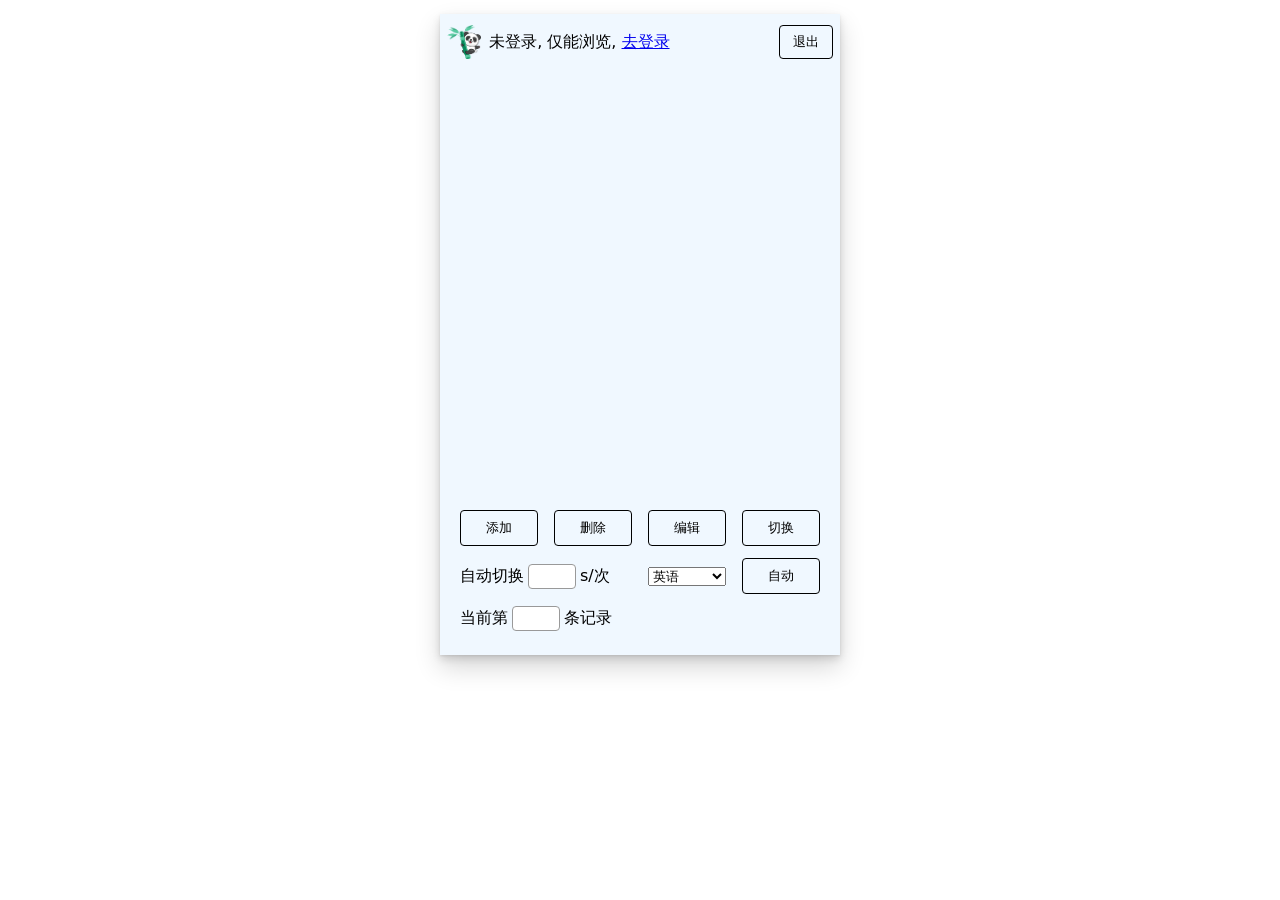
==== demo/src/main/resources/static/index.html @ eba48b88 "初始提交：题库管理应用（Spring Boot + MySQL + 原生前端）" ====
<!DOCTYPE html>
<html lang="en">
<head>
  <meta charset="UTF-8">
  <meta name="viewport" content="width=device-width, initial-scale=1.0">
  <title>mylogbook</title>
  <link rel="icon" href="./image/tree.png">
  <link href="./src/styles/main.css" rel="stylesheet">
</head>
<body>

  <div class="log-book" id="logBook" >
    <!-- 描述角标：main.js 会更新它的 textContent -->
    <header class="log-book__header">
      <span class="log-book__header-userInfo" id="logBookLogo" >
        <span class="log-book__userInfo-avatar">
          <img src="./image/tree.png" alt="logo" width="100%" height="100%">
        </span>
        
        <span class="log-book__userInfo-username">未登录, 仅能浏览, <a href="auth.html">去登录</a>
        </span>
      </span>
      
      <div class="log-book__header-controls">
        
        <button id="logoutBtn">退出</button>
      </div>
    </header>
    <!-- RecordView 的挂载容器 -->
    <div class="log-book__content container">
      
    </div>
    <!-- 控件区 -->
    <div class="log-book__controls controls">      
      <button id="addBtn">添加</button>   
      <button id="deleteCurrent">删除</button>
      <button id="editCurrent">编辑</button>
      <button id="nextBtn" >切换</button>
      <select id="quizSelect" class="controls__quiz-select">
        <option value="english">英语</option>
        <option value="css">CSS</option>
      </select>
      <button id="toggleBtn" aria-pressed="false" class="controls__toggle-btn">自动</button>
      <label>
        自动切换<input type="number" id="intervalInput" step="1" />s/次
      </label>
      <label>
       当前第 <input type="number"  id="jumpInput" /> 条记录
      </label>    
    </div>

    <!-- RecordView 的模板 -->
    <template id="record-template">
      <article class="record record--mastered record--needs-mastery">
        <h3 class="record__question"></h3>
        <span class="record__answer"></span>
        <p class="record__description"></p>
      </article>
    </template>
    <template id="add-view-template">
      <form class="add-view__form">
        <label>题库 <input name="bankName" value="english" required id="addViewBankName"></label>
        <label>问题 <input name="question" required id="addViewQuestion"></label>
        <label>答案（以;结束）
          <textarea name="answers" rows="3" id="addViewAnswer">

          </textarea>
        </label>
        <label>描述 <input name="desc" id="addViewDesc"></label>
      
        <div class="add-form__actions">
          <button type="submit" class="button" id="submitSaveBtn">提交</button>
          <button type="button" class="button" id="cancelSaveBtn">取消</button>
        </div>
      </form>
    </template>
  </div>

  <!-- 唯一入口：type="module" 必须写，否则 import 不生效 -->
  <script type="module" src="./src/main.js"></script>

</body>
</html>
---- demo/src/main/resources/static/src/styles/main.css ----
@import './base/reset.css';
@import './base/variables.css';
@import './layout/log-book.css';
@import './components/record.css';
@import './components/controls.css';
@import './components/toast.css';
@import './components/add-view.css';
@import './components/button.css';
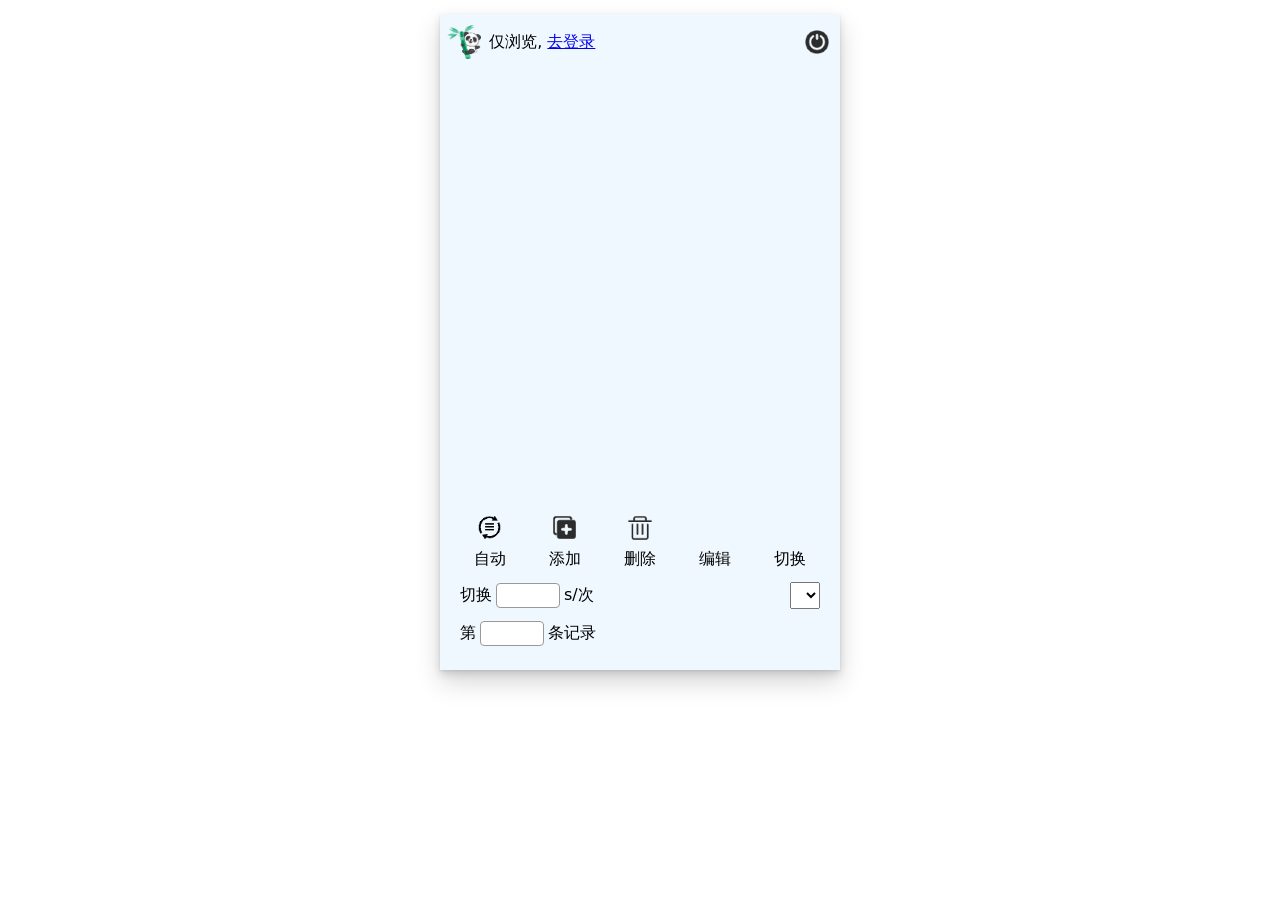
==== commit 2bb2d92e: "对一些方法进行合并, 提高可读和维护" ====
--- a/demo/src/main/resources/static/index.html
+++ b/demo/src/main/resources/static/index.html
@@ -3,79 +3,105 @@
 <head>
   <meta charset="UTF-8">
   <meta name="viewport" content="width=device-width, initial-scale=1.0">
-  <title>mylogbook</title>
-  <link rel="icon" href="./image/tree.png">
+  <title>首页</title>
   <link href="./src/styles/main.css" rel="stylesheet">
 </head>
 <body>
 
   <div class="log-book" id="logBook" >
-    <!-- 描述角标：main.js 会更新它的 textContent -->
-    <header class="log-book__header">
+ <header class="log-book__header">
       <span class="log-book__header-userInfo" id="logBookLogo" >
         <span class="log-book__userInfo-avatar">
-          <img src="./image/tree.png" alt="logo" width="100%" height="100%">
+          <img src="./images/tree.png" alt="logo" width="100%" height="100%">
         </span>
         
-        <span class="log-book__userInfo-username">未登录, 仅能浏览, <a href="auth.html">去登录</a>
+        <span class="log-book__userInfo-username">仅浏览, <a href="auth.html">去登录</a>
         </span>
       </span>
       
       <div class="log-book__header-controls">
-        
-        <button id="logoutBtn">退出</button>
+        <button id="logoutBtn">
+          
+        </button>
+       
       </div>
     </header>
-    <!-- RecordView 的挂载容器 -->
-    <div class="log-book__content container">
       
-    </div>
-    <!-- 控件区 -->
-    <div class="log-book__controls controls">      
-      <button id="addBtn">添加</button>   
-      <button id="deleteCurrent">删除</button>
-      <button id="editCurrent">编辑</button>
-      <button id="nextBtn" >切换</button>
-      <select id="quizSelect" class="controls__quiz-select">
-        <option value="english">英语</option>
-        <option value="css">CSS</option>
-      </select>
-      <button id="toggleBtn" aria-pressed="false" class="controls__toggle-btn">自动</button>
-      <label>
-        自动切换<input type="number" id="intervalInput" step="1" />s/次
-      </label>
-      <label>
-       当前第 <input type="number"  id="jumpInput" /> 条记录
-      </label>    
-    </div>
+   <main class="log-book__main">
+      <!-- RecordView 的挂载容器 -->
+      <div class="log-book__content container">
+        
+      </div>
 
+      <!-- 控件区 -->
+      <div class="log-book__controls controls"> 
+        <div class="controls__btn-wrapper">
+          <button id="toggleAutoBtn" aria-pressed="false" class="controls__toggle-btn"></button>
+          <span id="autoToggleBtnText">自动</span>
+        </div>
+        <div class="controls__btn-wrapper">     
+          <button id="addBtn"></button>   
+          <span id="addBtnText">添加</span>
+        </div>
+        <div class="controls__btn-wrapper">     
+          <button id="deleteCurrentBtn"></button>   
+          <span id="deleteCurrentBtnText">删除</span>
+        </div>
+        <div class="controls__btn-wrapper">     
+          <button id="editCurrentBtn"></button>   
+          <span id="editCurrentBtnText">编辑</span>
+        </div>
+        <div class="controls__btn-wrapper">     
+          <button id="nextBtn" ></button>
+          <span id="nextBtnText">切换</span>
+        </div>
+
+        <select id="bankSelect" class="controls__bank-select">
+          <option></option>
+
+        </select>
+        
+        <label>
+          切换<input type="number" id="intervalInput" step="1" />s/次
+        </label>
+        <label>
+        第 <input type="number"  id="jumpInput" /> 条记录
+        </label>    
+      </div>
+    </main>
     <!-- RecordView 的模板 -->
     <template id="record-template">
-      <article class="record record--mastered record--needs-mastery">
+      <article class="record">
         <h3 class="record__question"></h3>
         <span class="record__answer"></span>
         <p class="record__description"></p>
       </article>
     </template>
-    <template id="add-view-template">
-      <form class="add-view__form">
-        <label>题库 <input name="bankName" value="english" required id="addViewBankName"></label>
-        <label>问题 <input name="question" required id="addViewQuestion"></label>
-        <label>答案（以;结束）
-          <textarea name="answers" rows="3" id="addViewAnswer">
+
+    <template id="recordEditorTemplate">
+      <h2 id="recordEditorTitle" style="text-align: center;margin-block-end: 0.5rem;"></h2>
+      <form class="record-editor__form">
+        <label>题库 (自动添加) <input name="bankName" value="english" required id="bankNameInput"></label>
+        <label>问题 <input name="question" required id="questionInput"></label>
+        <label>答案（以;分隔）
+          <textarea name="answers" id="answersInput">
 
           </textarea>
         </label>
-        <label>描述 <input name="desc" id="addViewDesc"></label>
+        <label>描述 
+          <textarea name="description" id="descriptionInput" >
+
+          </textarea>
+        </label>
       
-        <div class="add-form__actions">
-          <button type="submit" class="button" id="submitSaveBtn">提交</button>
+        <div class="record-editor__actions">
+          <button type="submit" class="button" id="submitSaveBtn">保存</button>
           <button type="button" class="button" id="cancelSaveBtn">取消</button>
         </div>
       </form>
     </template>
   </div>
-
+<!-- form.reset() -->
   <!-- 唯一入口：type="module" 必须写，否则 import 不生效 -->
   <script type="module" src="./src/main.js"></script>
 
--- a/demo/src/main/resources/static/src/styles/main.css
+++ b/demo/src/main/resources/static/src/styles/main.css
@@ -3,6 +3,7 @@
 @import './layout/log-book.css';
 @import './components/record.css';
 @import './components/controls.css';
+@import './components/desc.css';
+@import './components/add-view.css';
+@import './components/button.css';
 @import './components/toast.css';
-@import './components/add-view.css';
-@import './components/button.css';
